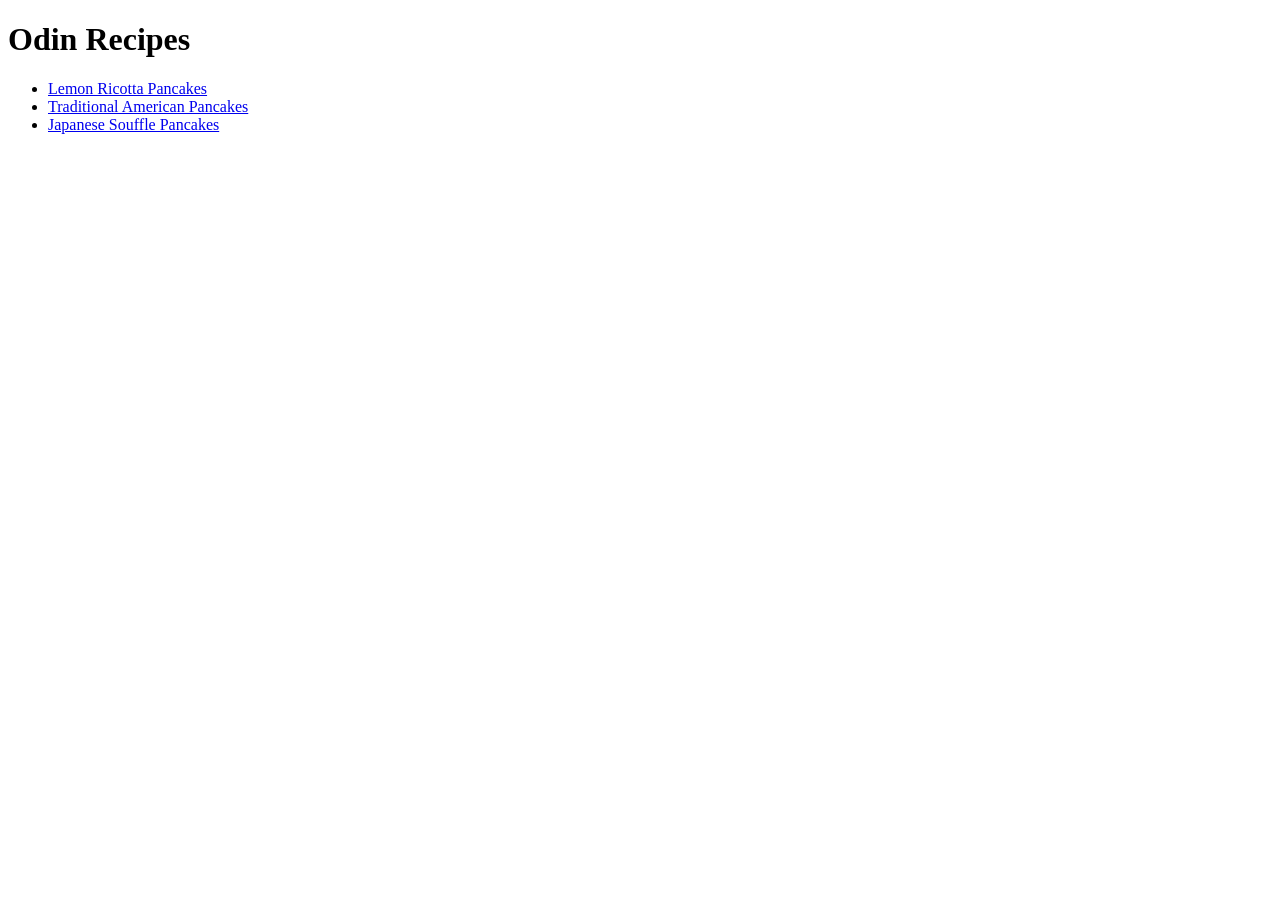
==== index.html @ b4dbd729 "Added index and recipes" ====
<!DOCTYPE HTML>
<html lang="en">
  <head>
    <meta charset="utf-8">
    <title>Odin Recipes</title>
  </head>
  
  <body>
    <h1>Odin Recipes</h1>
    <ul>
      <li><a href="recipes/lemon-ricotta-pancakes.html">Lemon Ricotta Pancakes</a></li>
      <li><a href="recipes/traditional-american-pancakes.html">Traditional American Pancakes</a></li>
      <li><a href="recipes/japanese-souffle-pancakes.html">Japanese Souffle Pancakes</a></li>
    </ul>
  </body>
</html>
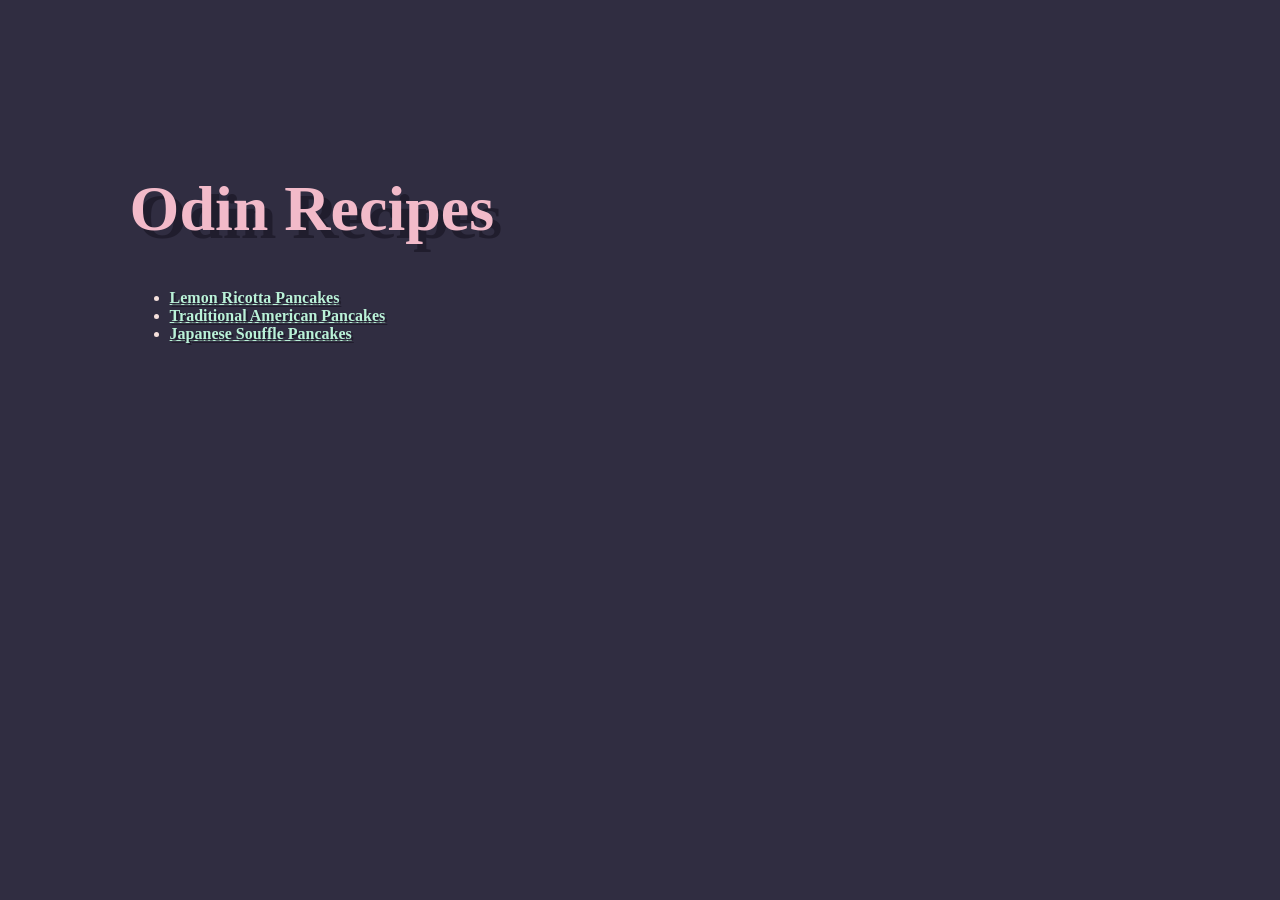
==== commit 0047065a: "Add CSS style to HTML pages" ====
--- a/index.html
+++ b/index.html
@@ -1,10 +1,12 @@
-<!DOCTYPE HTML>
+<!DOCTYPE html>
 <html lang="en">
+
   <head>
     <meta charset="utf-8">
     <title>Odin Recipes</title>
+    <link rel="stylesheet" href="style.css">
   </head>
-  
+
   <body>
     <h1>Odin Recipes</h1>
     <ul>
@@ -13,4 +15,5 @@
       <li><a href="recipes/japanese-souffle-pancakes.html">Japanese Souffle Pancakes</a></li>
     </ul>
   </body>
-</html>
+
+</html>
--- a/style.css
+++ b/style.css
@@ -0,0 +1,59 @@
+/* color palette
+--celadon: #baf2bbff; 
+--magic-mint: #baf2d8ff; 
+--beau-blue: #bad7f2ff; 
+--orchid-pink: #f2bac9ff; 
+--dutch-white: #f2e2baff;
+*/
+
+:root {
+--t-black: #302D41;
+--t-green: #baf2bbff; 
+--t-mint: #baf2d8ff; 
+--t-blue: #bad7f2ff; 
+--t-pink: #f2bac9ff; 
+--t-yellow: #f2e2baff;
+--t-shade: #1714219c;
+}
+
+html, body {
+  background-color: var(--t-black);
+  padding: 5%;
+}
+
+h1 {
+  text-shadow: 8px 8px var(--t-shade);
+  font-size: 64px;
+  font-family: Georgia, 'Times New Roman', Times, serif;
+  color: var(--t-pink); 
+}
+
+h2 {
+  text-shadow: 3px 3px var(--t-shade);
+  font-size: 32px;
+  font-family: Georgia, 'Times New Roman', Times, serif;
+}
+
+h2.ingredients{
+  color: var(--t-blue); 
+}
+
+h2.directions{
+  color: var(--t-yellow); 
+}
+
+li {
+  text-shadow: 2px 2px var(--t-shade);
+  color: #F5E0DC;
+}
+
+a {
+  text-shadow: 2px 2px var(--t-shade);
+  color: var(--t-mint);
+  font-weight: bold;
+}
+
+img {
+  box-shadow: 12px 12px 0 -4px var(--t-mint);
+  border: 4px solid var(--t-mint);
+}
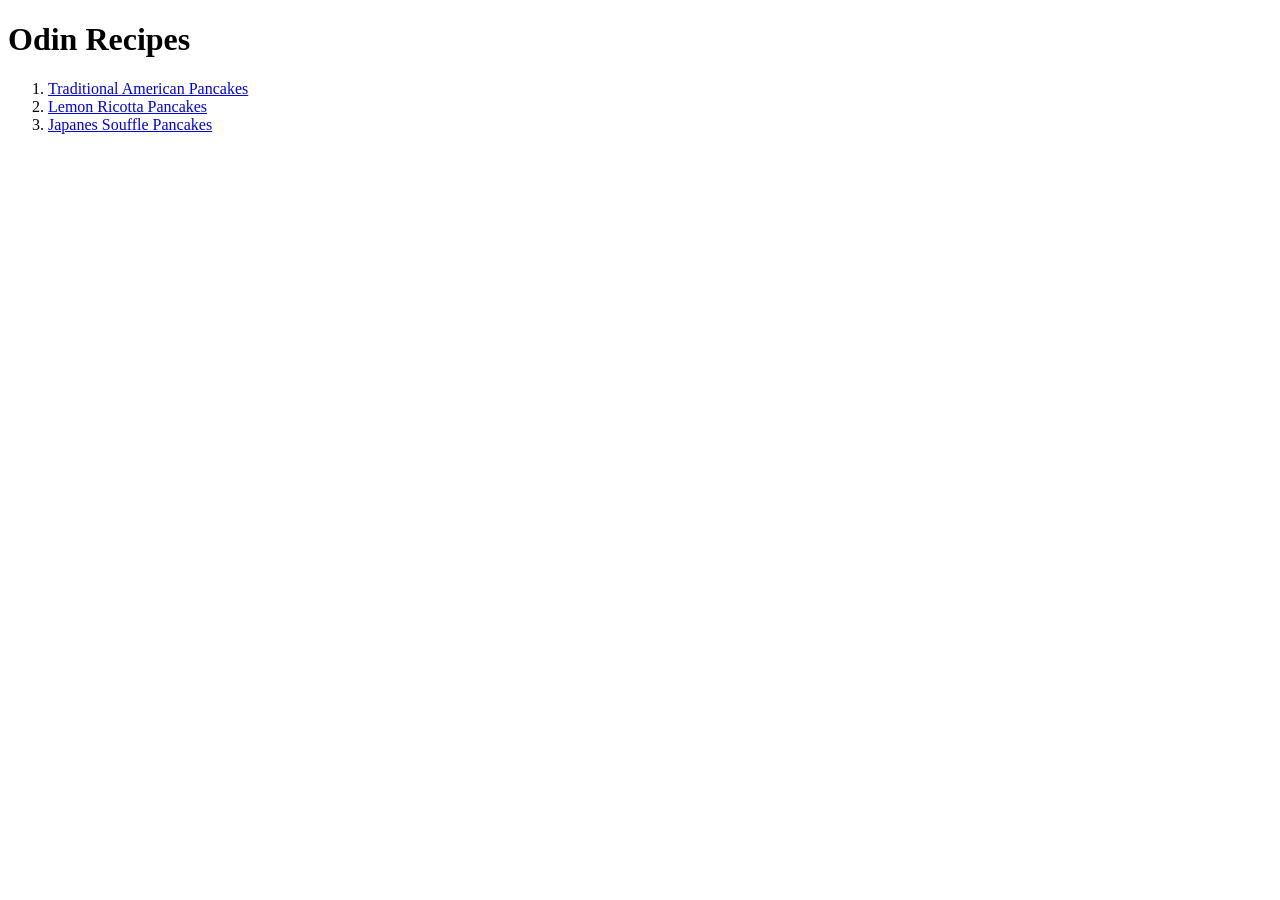
==== commit 4cb464b8: "Add homepage" ====
--- a/index.html
+++ b/index.html
@@ -1,19 +1,16 @@
 <!DOCTYPE html>
 <html lang="en">
-
-  <head>
-    <meta charset="utf-8">
-    <title>Odin Recipes</title>
-    <link rel="stylesheet" href="style.css">
-  </head>
-
-  <body>
-    <h1>Odin Recipes</h1>
-    <ul>
-      <li><a href="recipes/lemon-ricotta-pancakes.html">Lemon Ricotta Pancakes</a></li>
-      <li><a href="recipes/traditional-american-pancakes.html">Traditional American Pancakes</a></li>
-      <li><a href="recipes/japanese-souffle-pancakes.html">Japanese Souffle Pancakes</a></li>
-    </ul>
-  </body>
-
-</html>+	<head>
+		<meta charset="UTF-8">
+		<title>Odin Recipes</title>
+	<head>
+	
+	<body>
+		<h1>Odin Recipes</h1>
+		<ol>
+			<li><a href="recipes/traditional-american-pancakes.html">Traditional American Pancakes</a></li>
+			<li><a href="recipes/lemon-ricotta-pancakes.html">Lemon Ricotta Pancakes</a></li>
+			<li><a href="recipes/japanese-souffle-pancakes.html">Japanes Souffle Pancakes</a></li>
+		</ol>
+	</body>
+</html>
